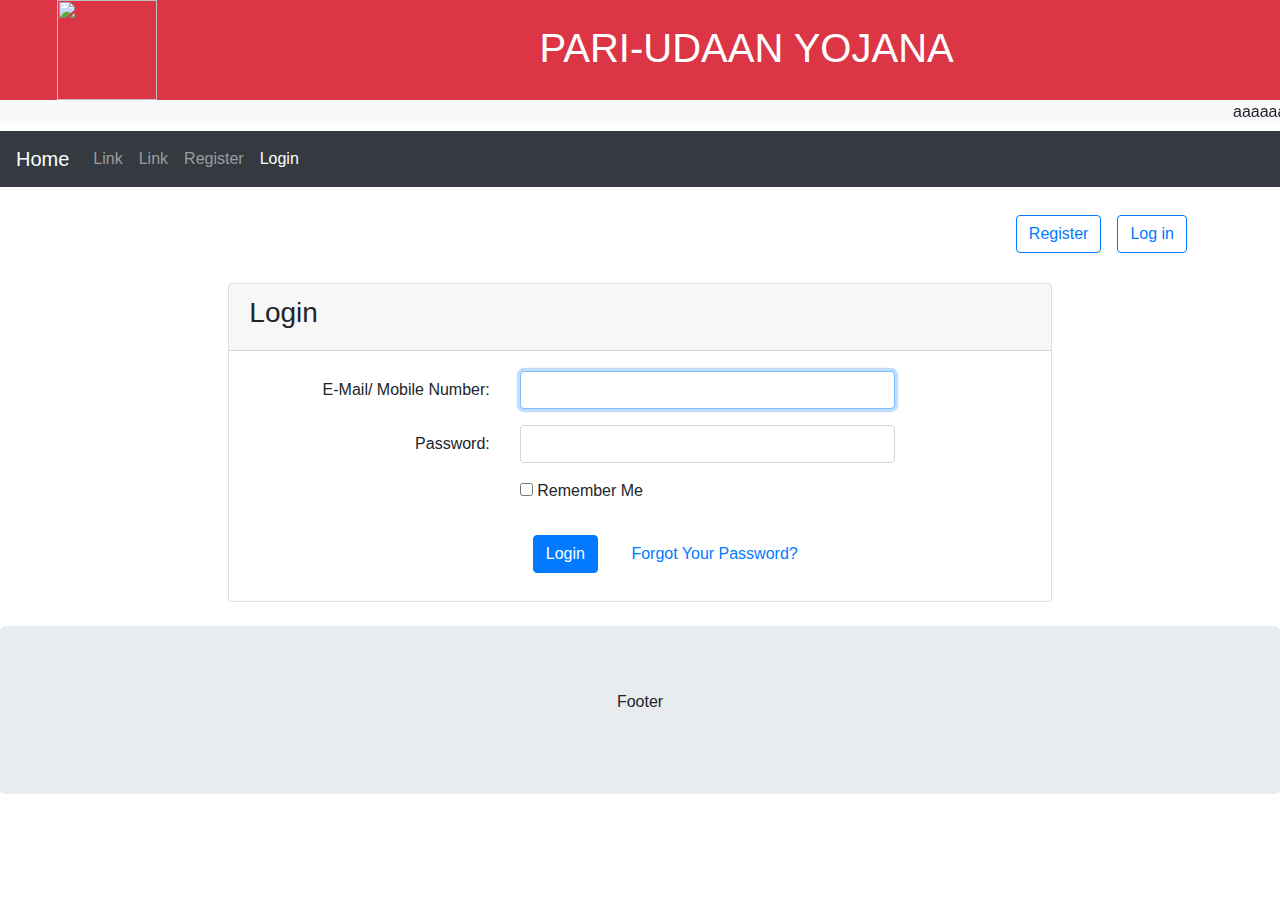
==== login.html @ 216ea870 "forntend source code added" ====
<!DOCTYPE html>
<html lang="en">
<head>
  <title>Home</title>
  <meta charset="utf-8">
  <meta name="viewport" content="width=device-width, initial-scale=1">
  <link rel="stylesheet" href="https://maxcdn.bootstrapcdn.com/bootstrap/4.3.1/css/bootstrap.min.css">
  <script src="https://ajax.googleapis.com/ajax/libs/jquery/3.3.1/jquery.min.js"></script>
  <script src="https://cdnjs.cloudflare.com/ajax/libs/popper.js/1.14.7/umd/popper.min.js"></script>
  <script src="https://maxcdn.bootstrapcdn.com/bootstrap/4.3.1/js/bootstrap.min.js"></script>
  <style>
  .fakeimg {
    height: 200px;
    width: 50%;
    background: #aaa;
  }
  .btn{
    margin: 0.5rem;
  }
  
  </style>
</head>
<body>
  <div class="container-fluid bg-danger text-white">
    <div class="row">
      <div class="col-sm-2">
        <center><img src="sjfsd.jpg" height="100" width="100"></center>
      </div>
      <div class="col-sm-10">
        <br>
        <center><h1> PARI-UDAAN YOJANA</h1></center>
     </div>
    </div>
  </div>
  <marquee bgcolor="#f8f9fa" text="white" height="20%">
         aaaaaaaaaaaaaaaaaaaaaaaaaaaaaaaaaaaaaaaaaaaaaaaaaaaaaaaaaaaaaaaaaaaa
       </marquee>
  <nav class="navbar navbar-expand-sm bg-dark navbar-dark">
    <a class="navbar-brand" href="index.html">Home</a>
      <button class="navbar-toggler" type="button" data-toggle="collapse" data-target="#collapsibleNavbar">
        <span class="navbar-toggler-icon"></span>
      </button>
    <div class="collapse navbar-collapse" id="collapsibleNavbar">
      <ul class="navbar-nav">
        <li class="nav-item">
          <a class="nav-link" href="#">Link</a>
        </li>
        <li class="nav-item">
          <a class="nav-link" href="#">Link</a>
        </li>
        <li  class="nav-item">
          <a class="nav-link " href="register.html">Register</a>
        </li>
        <li class="nav-item">
          <a class="nav-link active" href="#">Login</a>
        </li>    
      </ul>
    </div>  
  </nav>
&nbsp;
&nbsp;
 &nbsp;
 
<div class="container">
    &nbsp;&nbsp;&nbsp;
  
  <a href="#" class="float-right btn btn-outline-primary mt-1">Log in</a>
  <a href="register.html" class="float-right btn btn-outline-primary mt-1">Register</a>
</div>&nbsp;&nbsp;&nbsp;&nbsp;



<div class="container-fluid">
    <div class="cotainer">
        &nbsp;&nbsp;
        <div class="row justify-content-center">
            <div class="col-md-8">
                <div class="card">
                    <div class="card-header"><h3>Login</h3></div>
                    <div class="card-body">
                        <form action="" method="">
                            <div class="form-group row">
                                <label for="email_address" class="col-md-4 col-form-label text-md-right">E-Mail/ Mobile Number:</label>
                                <div class="col-md-6">
                                    <input type="text" id="email_address" class="form-control" name="email-address" required autofocus>
                                </div>
                            </div>

                            <div class="form-group row">
                                <label for="password" class="col-md-4 col-form-label text-md-right">Password:</label>
                                <div class="col-md-6">
                                    <input type="password" id="password" class="form-control" name="password" required>
                                </div>
                            </div>

                            <div class="form-group row">
                                <div class="col-md-6 offset-md-4">
                                    <div class="checkbox">
                                        <label>
                                            <input type="checkbox" name="remember"> Remember Me
                                        </label>
                                    </div>
                                </div>
                            </div>

                            <div class="col-md-6 offset-md-4">
                                <button type="submit" class="btn btn-primary">
                                    Login
                                </button>
                                <a href="#" class="btn btn-link">
                                    Forgot Your Password?
                                </a>
                            </div>
                    </div>
                    </form>
                </div>
            </div>
        </div>
    </div>
    </div>

    &nbsp;&nbsp;
<div class="jumbotron text-center" style="margin-bottom:0">
  <p>Footer</p>
</div>
</div>
</body>
</html>
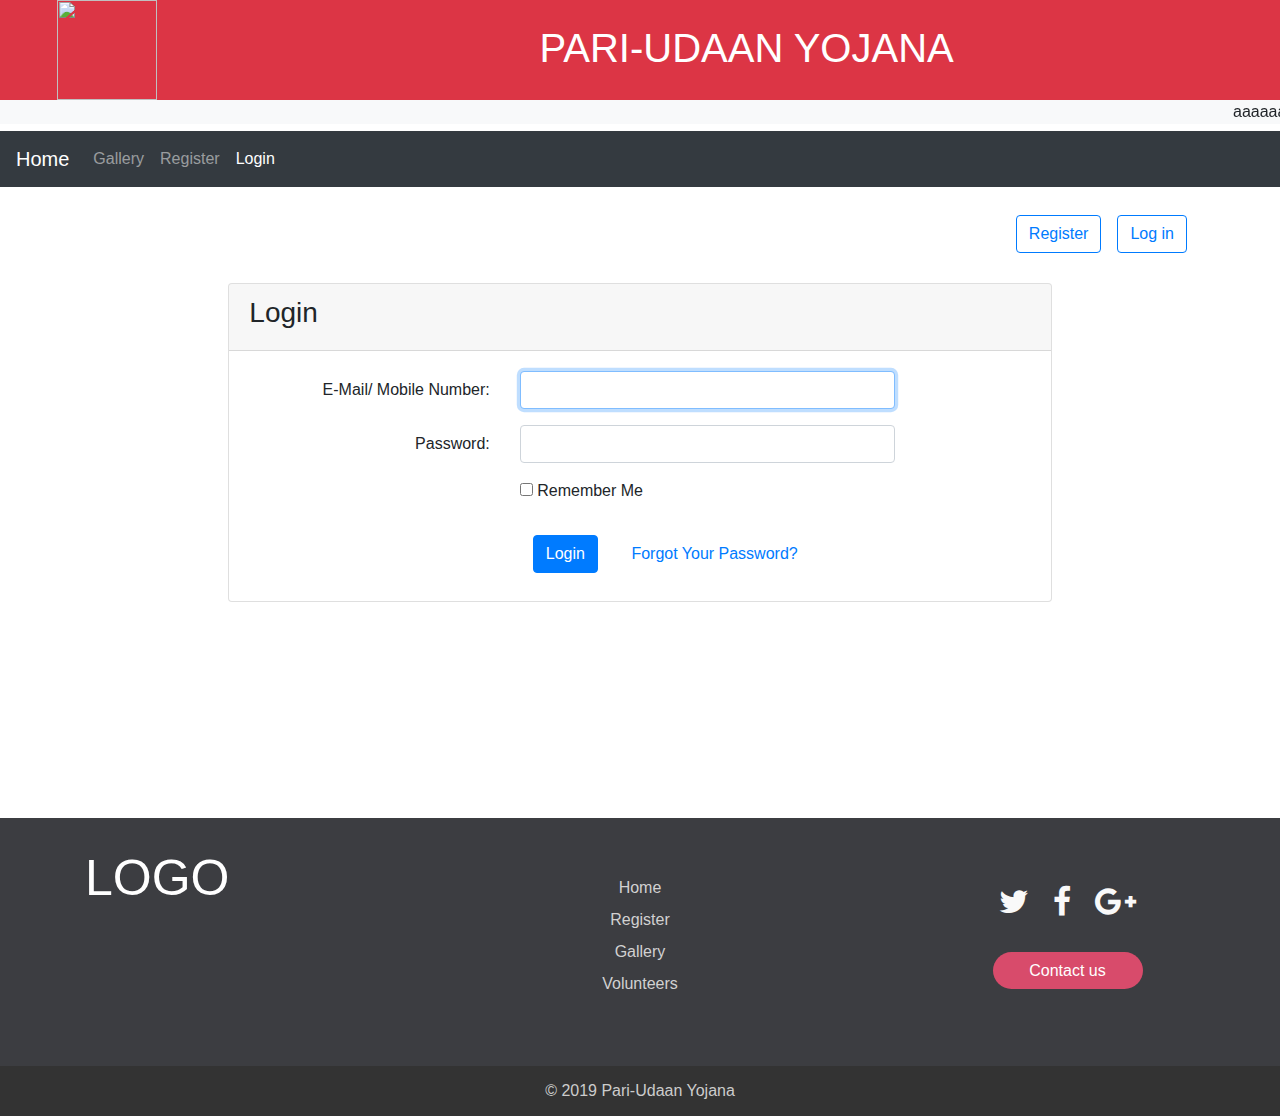
==== commit cbf659ee: "Merge remote-tracking branch 'origin/master'" ====
--- a/login.html
+++ b/login.html
@@ -1,5 +1,6 @@
 <!DOCTYPE html>
 <html lang="en">
+
 <head>
   <title>Home</title>
   <meta charset="utf-8">
@@ -8,18 +9,21 @@
   <script src="https://ajax.googleapis.com/ajax/libs/jquery/3.3.1/jquery.min.js"></script>
   <script src="https://cdnjs.cloudflare.com/ajax/libs/popper.js/1.14.7/umd/popper.min.js"></script>
   <script src="https://maxcdn.bootstrapcdn.com/bootstrap/4.3.1/js/bootstrap.min.js"></script>
+  <link rel="stylesheet" href="https://cdnjs.cloudflare.com/ajax/libs/font-awesome/4.7.0/css/font-awesome.min.css">
+  <link rel="stylesheet" href="styles.css">
   <style>
-  .fakeimg {
-    height: 200px;
-    width: 50%;
-    background: #aaa;
-  }
-  .btn{
-    margin: 0.5rem;
-  }
-  
+    .fakeimg {
+      height: 200px;
+      width: 50%;
+      background: #aaa;
+    }
+
+    .btn {
+      margin: 0.5rem;
+    }
   </style>
 </head>
+
 <body>
   <div class="container-fluid bg-danger text-white">
     <div class="row">
@@ -28,101 +32,131 @@
       </div>
       <div class="col-sm-10">
         <br>
-        <center><h1> PARI-UDAAN YOJANA</h1></center>
-     </div>
+        <center>
+          <h1> PARI-UDAAN YOJANA</h1>
+        </center>
+      </div>
     </div>
   </div>
   <marquee bgcolor="#f8f9fa" text="white" height="20%">
-         aaaaaaaaaaaaaaaaaaaaaaaaaaaaaaaaaaaaaaaaaaaaaaaaaaaaaaaaaaaaaaaaaaaa
-       </marquee>
+    aaaaaaaaaaaaaaaaaaaaaaaaaaaaaaaaaaaaaaaaaaaaaaaaaaaaaaaaaaaaaaaaaaaa
+  </marquee>
   <nav class="navbar navbar-expand-sm bg-dark navbar-dark">
     <a class="navbar-brand" href="index.html">Home</a>
-      <button class="navbar-toggler" type="button" data-toggle="collapse" data-target="#collapsibleNavbar">
-        <span class="navbar-toggler-icon"></span>
-      </button>
+    <button class="navbar-toggler" type="button" data-toggle="collapse" data-target="#collapsibleNavbar">
+      <span class="navbar-toggler-icon"></span>
+    </button>
     <div class="collapse navbar-collapse" id="collapsibleNavbar">
       <ul class="navbar-nav">
         <li class="nav-item">
-          <a class="nav-link" href="#">Link</a>
+          <a class="nav-link" href="gallery.html">Gallery</a>
         </li>
         <li class="nav-item">
-          <a class="nav-link" href="#">Link</a>
-        </li>
-        <li  class="nav-item">
           <a class="nav-link " href="register.html">Register</a>
         </li>
         <li class="nav-item">
           <a class="nav-link active" href="#">Login</a>
-        </li>    
+        </li>
       </ul>
-    </div>  
+    </div>
   </nav>
-&nbsp;
-&nbsp;
- &nbsp;
- 
-<div class="container">
+  &nbsp;
+  &nbsp;
+  &nbsp;
+
+  <div class="container">
     &nbsp;&nbsp;&nbsp;
-  
-  <a href="#" class="float-right btn btn-outline-primary mt-1">Log in</a>
-  <a href="register.html" class="float-right btn btn-outline-primary mt-1">Register</a>
-</div>&nbsp;&nbsp;&nbsp;&nbsp;
 
+    <a href="#" class="float-right btn btn-outline-primary mt-1">Log in</a>
+    <a href="register.html" class="float-right btn btn-outline-primary mt-1">Register</a>
+  </div>&nbsp;&nbsp;&nbsp;&nbsp;
 
+  <div class="container-fluid">
+    <div class="cotainer">
+      &nbsp;&nbsp;
+      <div class="row justify-content-center">
+        <div class="col-md-8">
+          <div class="card">
+            <div class="card-header">
+              <h3>Login</h3>
+            </div>
+            <div class="card-body">
+              <form action="" method="">
+                <div class="form-group row">
+                  <label for="email_address" class="col-md-4 col-form-label text-md-right">E-Mail/ Mobile
+                    Number:</label>
+                  <div class="col-md-6">
+                    <input type="text" id="email_address" class="form-control" name="email-address" required autofocus>
+                  </div>
+                </div>
 
-<div class="container-fluid">
-    <div class="cotainer">
-        &nbsp;&nbsp;
-        <div class="row justify-content-center">
-            <div class="col-md-8">
-                <div class="card">
-                    <div class="card-header"><h3>Login</h3></div>
-                    <div class="card-body">
-                        <form action="" method="">
-                            <div class="form-group row">
-                                <label for="email_address" class="col-md-4 col-form-label text-md-right">E-Mail/ Mobile Number:</label>
-                                <div class="col-md-6">
-                                    <input type="text" id="email_address" class="form-control" name="email-address" required autofocus>
-                                </div>
-                            </div>
+                <div class="form-group row">
+                  <label for="password" class="col-md-4 col-form-label text-md-right">Password:</label>
+                  <div class="col-md-6">
+                    <input type="password" id="password" class="form-control" name="password" required>
+                  </div>
+                </div>
 
-                            <div class="form-group row">
-                                <label for="password" class="col-md-4 col-form-label text-md-right">Password:</label>
-                                <div class="col-md-6">
-                                    <input type="password" id="password" class="form-control" name="password" required>
-                                </div>
-                            </div>
+                <div class="form-group row">
+                  <div class="col-md-6 offset-md-4">
+                    <div class="checkbox">
+                      <label>
+                        <input type="checkbox" name="remember"> Remember Me
+                      </label>
+                    </div>
+                  </div>
+                </div>
 
-                            <div class="form-group row">
-                                <div class="col-md-6 offset-md-4">
-                                    <div class="checkbox">
-                                        <label>
-                                            <input type="checkbox" name="remember"> Remember Me
-                                        </label>
-                                    </div>
-                                </div>
-                            </div>
+                <div class="col-md-6 offset-md-4">
+                  <button type="submit" class="btn btn-primary">
+                    Login
+                  </button>
+                  <a href="#" class="btn btn-link">
+                    Forgot Your Password?
+                  </a>
+                </div>
+              </form>
+            </div>
+          </div>
+        </div>
+      </div>
+    </div>
+  </div>
 
-                            <div class="col-md-6 offset-md-4">
-                                <button type="submit" class="btn btn-primary">
-                                    Login
-                                </button>
-                                <a href="#" class="btn btn-link">
-                                    Forgot Your Password?
-                                </a>
-                            </div>
-                    </div>
-                    </form>
-                </div>
-            </div>
+  &nbsp;&nbsp;<br><br><br><br><br><br><br><br><br>
+  <footer id="myFooter">
+    <div class="container">
+      <div class="row">
+        <div class="col-sm-3">
+          <h2 class="logo"><a href="index.html"> LOGO </a></h2>
         </div>
+        <div class="col-sm-6">
+          <center>
+            &nbsp;
+            &nbsp;
+            <ul>
+              <li><a href="index.html">Home</a></li>
+              <li><a href="register.html">Register</a></li>
+              <li><a href="gallery.html">Gallery</a></li>
+              <li><a href="#">Volunteers</a></li>
+            </ul>
+          </center>
+        </div>
+
+        <div class="col-sm-3">
+          <div class="social-networks">
+            <a href="#" class="twitter"><i class="fa fa-twitter"></i></a>
+            <a href="#" class="facebook"><i class="fa fa-facebook"></i></a>
+            <a href="#" class="google"><i class="fa fa-google-plus"></i></a>
+          </div>
+          <button type="button" class="btn btn-default">Contact us</button>
+        </div>
+      </div>
     </div>
+    <div class="footer-copyright">
+      <p>© 2019 Pari-Udaan Yojana </p>
     </div>
+  </footer>
+</body>
 
-    &nbsp;&nbsp;
-<div class="jumbotron text-center" style="margin-bottom:0">
-  <p>Footer</p>
-</div>
-</div>
-</body>
 </html>--- a/styles.css
+++ b/styles.css
@@ -0,0 +1,98 @@
+#myFooter {
+    background-color: #3c3d41;
+    color: white;
+    padding-top: 30px;
+}
+
+#myFooter .footer-copyright {
+    background-color: #333333;
+    padding-top: 3px;
+    padding-bottom: 3px;
+    text-align: center;
+}
+
+#myFooter .row {
+    margin-bottom: 50px;
+}
+
+#myFooter .footer-copyright p {
+    margin: 10px;
+    color: #ccc;
+}
+
+#myFooter ul {
+    list-style-type: none;
+    padding-left: 0;
+    line-height: 2;
+}
+
+#myFooter li {
+    font-size: 1rem;
+}
+
+
+#myFooter h2 a{
+    font-size: 50px;
+    text-align: center;
+    color: #fff;
+}
+
+#myFooter a {
+    color: #d2d1d1;
+    text-decoration: none;
+}
+
+#myFooter a:hover,
+#myFooter a:focus {
+    text-decoration: none;
+    color: white;
+}
+
+#myFooter .social-networks {
+    text-align: center;
+    padding-top: 30px;
+    padding-bottom: 16px;
+}
+
+#myFooter .social-networks a {
+    font-size: 32px;
+    color: #f9f9f9;
+    padding: 10px;
+    transition: 0.2s;
+}
+
+#myFooter .social-networks a:hover {
+    text-decoration: none;
+}
+
+#myFooter .facebook:hover {
+    color: #0077e2;
+}
+
+#myFooter .google:hover {
+    color: #ef1a1a;
+}
+
+#myFooter .twitter:hover {
+    color: #00aced;
+}
+
+#myFooter .btn {
+    color: white;
+    background-color: #d84b6b;
+    border-radius: 20px;
+    border: none;
+    width: 150px;
+    display: block;
+    margin: 0 auto;
+    margin-top: 10px;
+    line-height: 25px;
+}
+
+@media screen and (max-width: 767px) {
+    #myFooter {
+        text-align: center;
+    }
+}
+
+
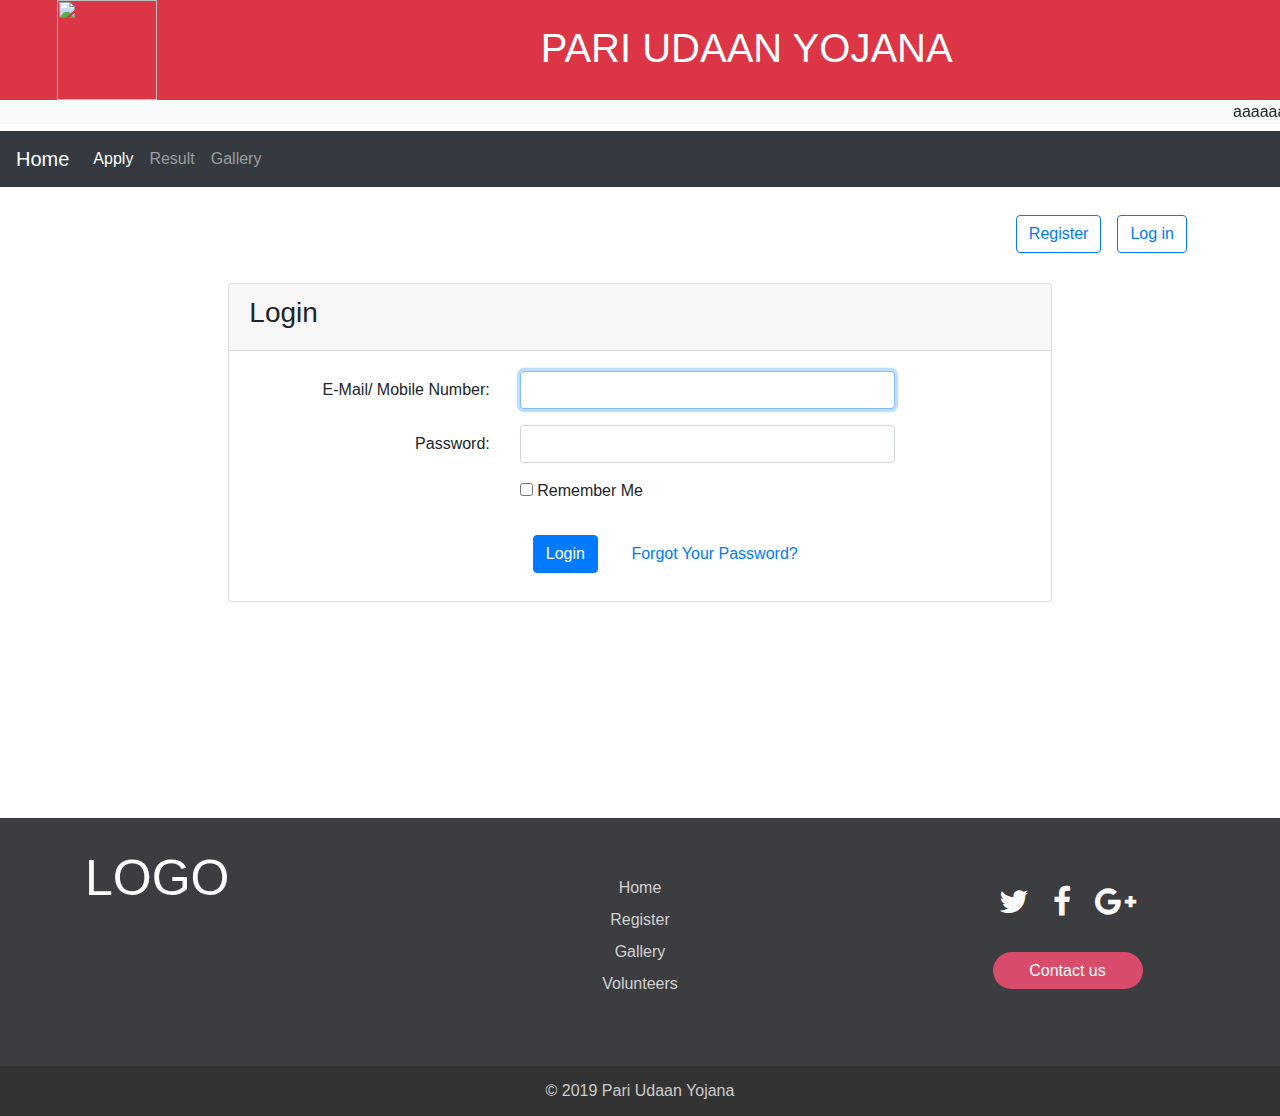
==== commit 8692d961: "Navbar Updated" ====
--- a/login.html
+++ b/login.html
@@ -33,7 +33,7 @@
       <div class="col-sm-10">
         <br>
         <center>
-          <h1> PARI-UDAAN YOJANA</h1>
+          <h1> PARI UDAAN YOJANA</h1>
         </center>
       </div>
     </div>
@@ -49,13 +49,13 @@
     <div class="collapse navbar-collapse" id="collapsibleNavbar">
       <ul class="navbar-nav">
         <li class="nav-item">
-          <a class="nav-link" href="gallery.html">Gallery</a>
+          <a class="nav-link active" href="register.html">Apply</a>
         </li>
         <li class="nav-item">
-          <a class="nav-link " href="register.html">Register</a>
+          <a class="nav-link" href="result.html">Result</a>
         </li>
         <li class="nav-item">
-          <a class="nav-link active" href="#">Login</a>
+          <a class="nav-link" href="gallery.html">Gallery</a>
         </li>
       </ul>
     </div>
@@ -154,7 +154,7 @@
       </div>
     </div>
     <div class="footer-copyright">
-      <p>© 2019 Pari-Udaan Yojana </p>
+      <p>© 2019 Pari Udaan Yojana </p>
     </div>
   </footer>
 </body>
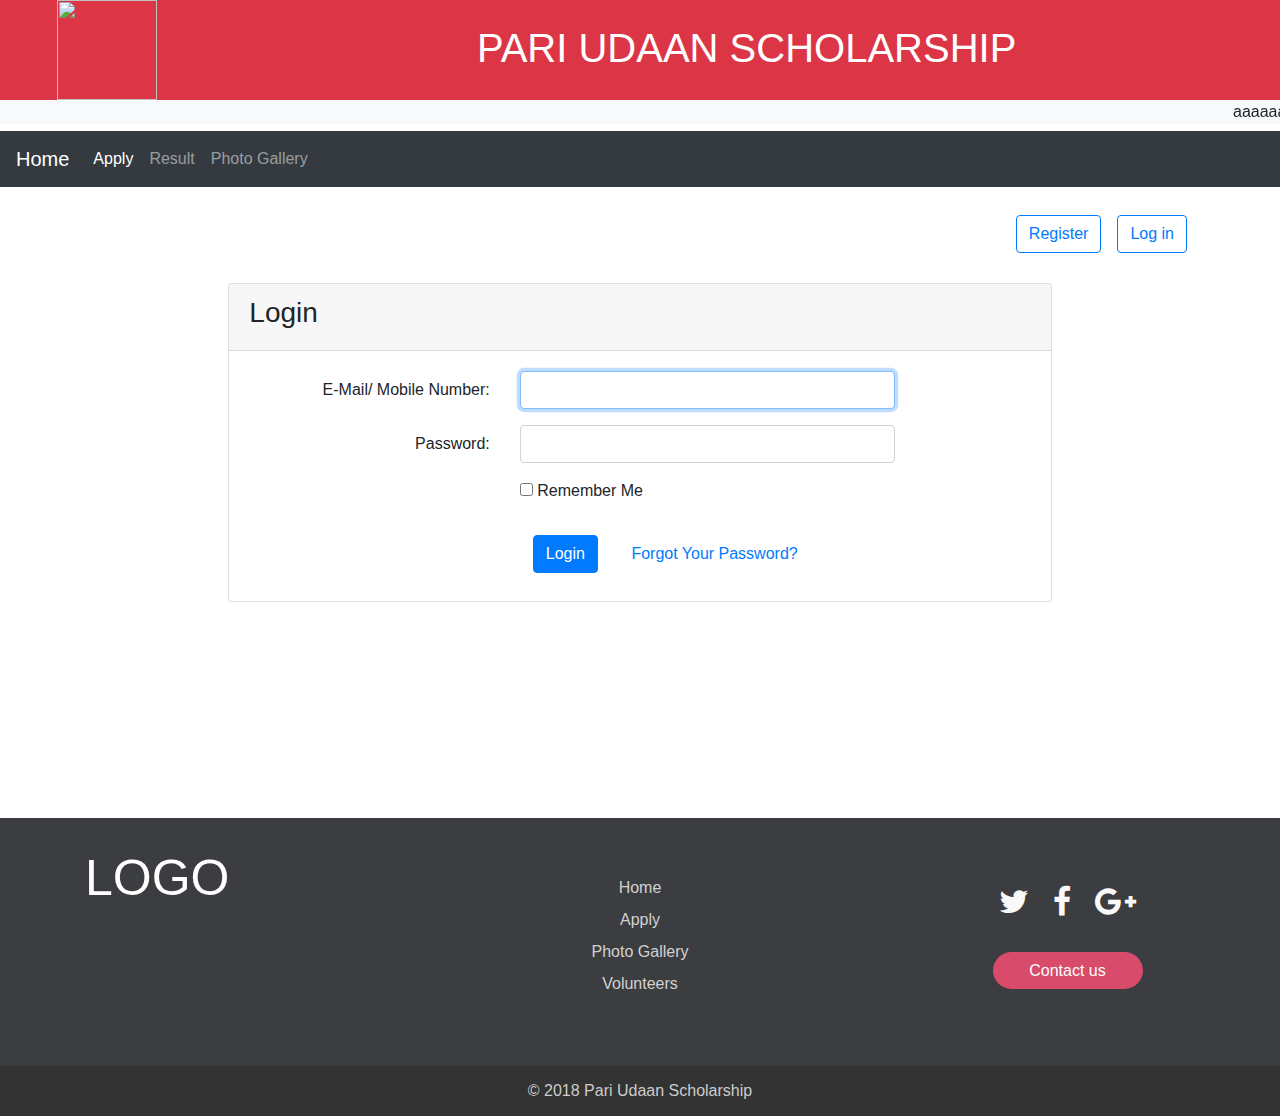
==== commit f58eecb8: "Content, Nav and Footer Updated" ====
--- a/login.html
+++ b/login.html
@@ -33,7 +33,7 @@
       <div class="col-sm-10">
         <br>
         <center>
-          <h1> PARI UDAAN YOJANA</h1>
+          <h1> PARI UDAAN SCHOLARSHIP</h1>
         </center>
       </div>
     </div>
@@ -55,7 +55,7 @@
           <a class="nav-link" href="result.html">Result</a>
         </li>
         <li class="nav-item">
-          <a class="nav-link" href="gallery.html">Gallery</a>
+          <a class="nav-link" href="gallery.html">Photo Gallery</a>
         </li>
       </ul>
     </div>
@@ -136,8 +136,8 @@
             &nbsp;
             <ul>
               <li><a href="index.html">Home</a></li>
-              <li><a href="register.html">Register</a></li>
-              <li><a href="gallery.html">Gallery</a></li>
+              <li><a href="register.html">Apply</a></li>
+              <li><a href="gallery.html">Photo Gallery</a></li>
               <li><a href="#">Volunteers</a></li>
             </ul>
           </center>
@@ -154,7 +154,7 @@
       </div>
     </div>
     <div class="footer-copyright">
-      <p>© 2019 Pari Udaan Yojana </p>
+      <p>© 2018 Pari Udaan Scholarship </p>
     </div>
   </footer>
 </body>
